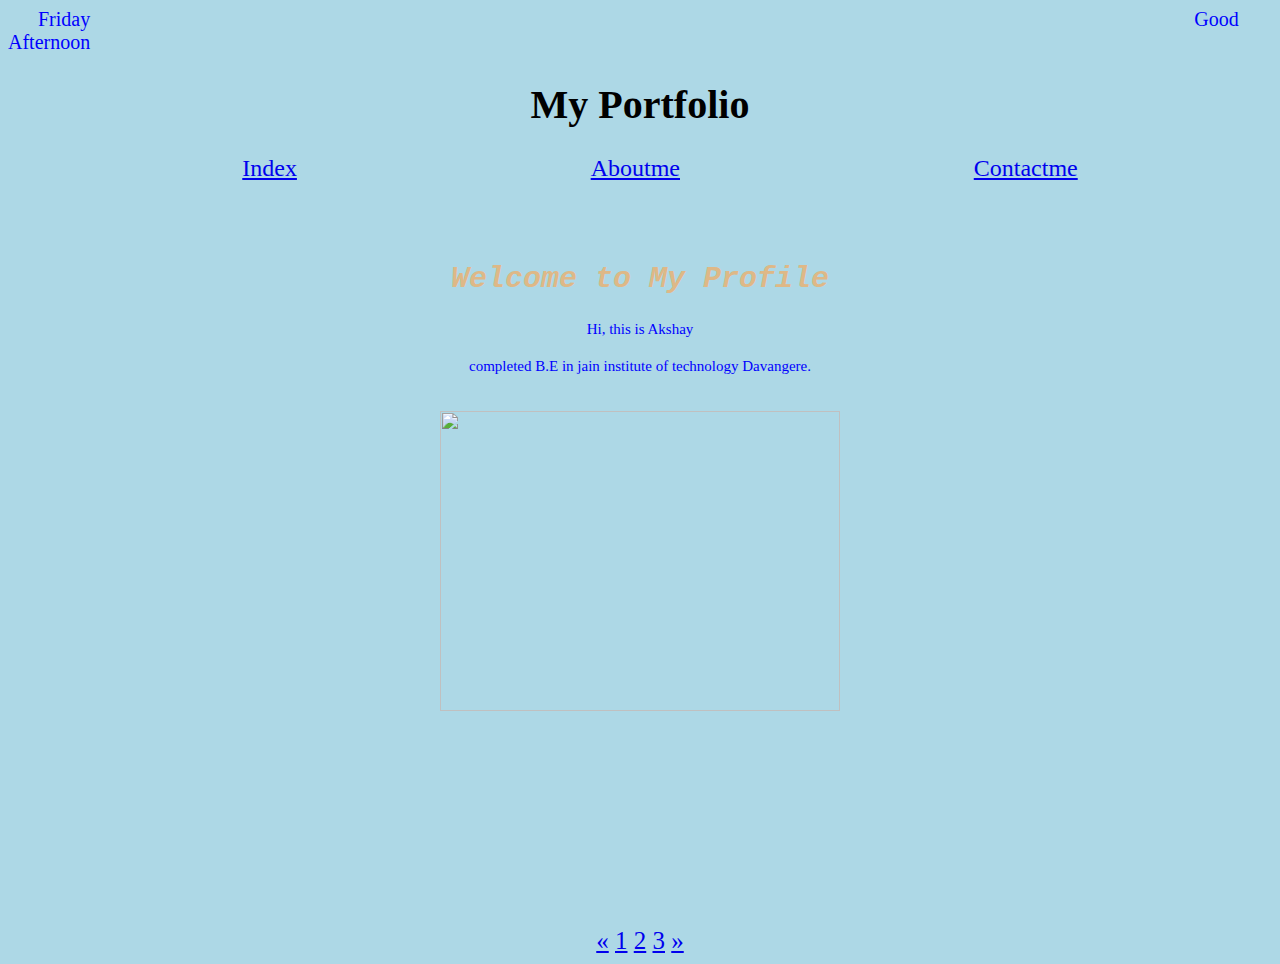
==== index.html @ ad9627d7 "Changed CSS path from absolute to relative" ====
<DOCTYPE html>
<html>
<head>
<link rel="stylesheet" href="css\style.css"> 
</head>
<p id="demo1"></p>
<p id="demo"></p>
<p id="demo2"></p>
<script>
var greeting;
var time=new Date().getHours();
if(time<12)
{
greeting="Good Morning";
}
else if(time<16)
{
greeting="Good Afternoon";
}
else
{
greeting="Good Evening";
}
document.getElementById("demo").innerHTML=greeting;
var day;
switch(new Date().getDay()){
case 0:
day="Sunday";
break;
case 1:
day="Monday";
break;
case 2:
day="Tuesday";
break;
case 3:
day="Wednesday";
break;
case 4:
day="Thrusday";
break;
case 5:
day="Friday";
break;
case 6:
day="Saturday";
}
document.getElementById("demo1").innerHTML=day;
</script>
<h1><center>My Portfolio</center></h1>
<ul>
<div class="navi">
<li class="q"><a href="index.html">Index</a></li>
<li class="q"><a href="aboutme.html">Aboutme</a></li>
<li class="q"><a href="contactme.html">Contactme</a></li>


</ul><br><br></div>

<h2> Welcome to My Profile</h2>
<p><div>Hi, this is Akshay</div></p>
</p><div>completed B.E in jain institute of technology Davangere.</div><br><br>
<center><img src="C:\Users\Lenovo User\Desktop\portfolio\images\pix.jpg"  width="400px" height="300px"></center>
<br><br><br><br><br><br><br><br><br><br><br><br>
<div class="page">
<a href="#">&laquo;</a>
<a href="index.html">1</a>
<a href="aboutme.html">2</a>
<a href="contactMe.html">3</a>
<a href="#">&raquo;</a>
</body>
</html>
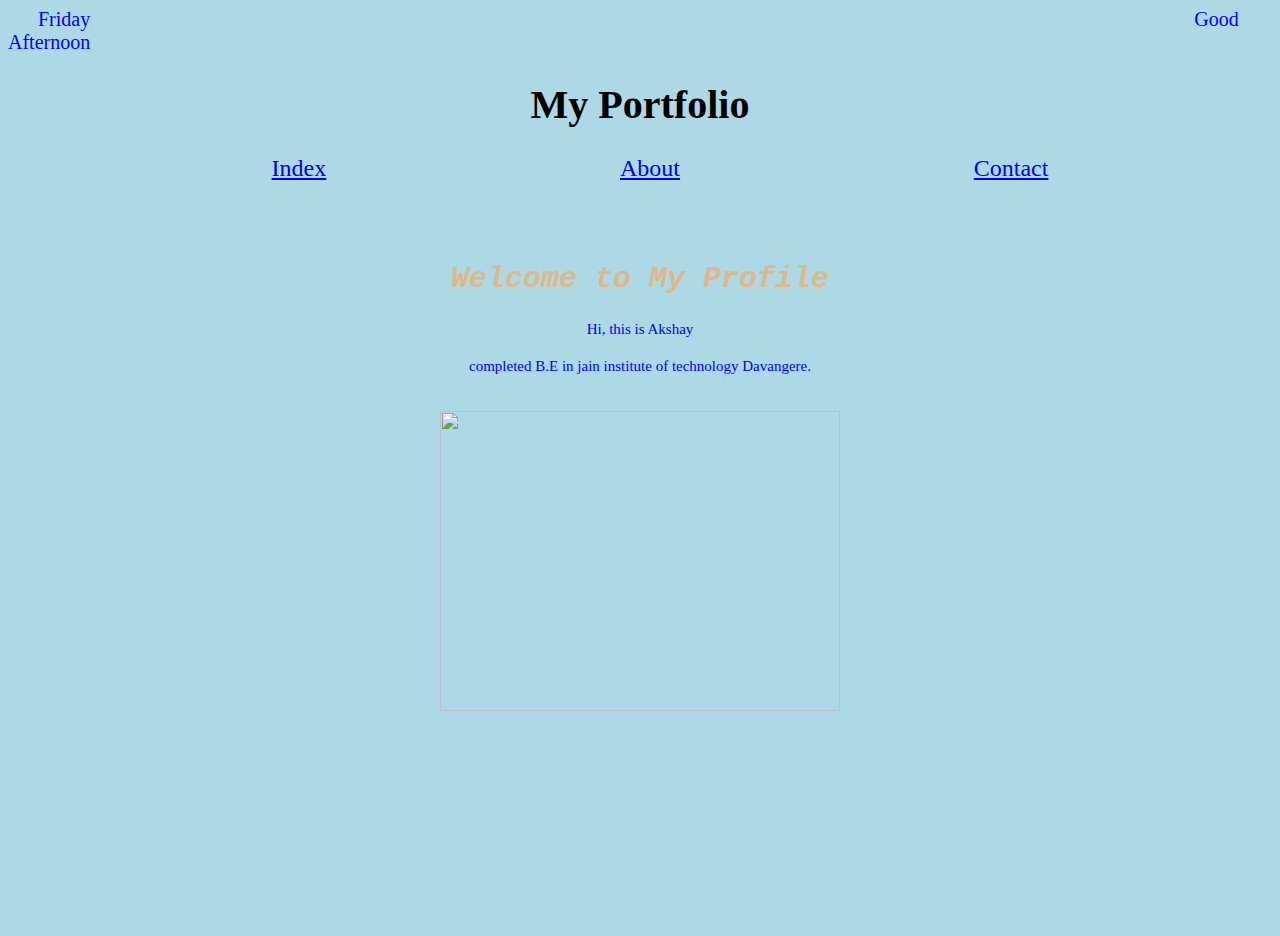
==== commit e9dceaf3: "Changed Navigation Link" ====
--- a/index.html
+++ b/index.html
@@ -51,8 +51,8 @@
 <ul>
 <div class="navi">
 <li class="q"><a href="index.html">Index</a></li>
-<li class="q"><a href="aboutme.html">Aboutme</a></li>
-<li class="q"><a href="contactme.html">Contactme</a></li>
+<li class="q"><a href="about.html">About</a></li>
+<li class="q"><a href="contact.html">Contact</a></li>
 
 
 </ul><br><br></div>
@@ -60,13 +60,8 @@
 <h2> Welcome to My Profile</h2>
 <p><div>Hi, this is Akshay</div></p>
 </p><div>completed B.E in jain institute of technology Davangere.</div><br><br>
-<center><img src="C:\Users\Lenovo User\Desktop\portfolio\images\pix.jpg"  width="400px" height="300px"></center>
+<center><img src="images\pix.jpg"  width="400px" height="300px"></center>
 <br><br><br><br><br><br><br><br><br><br><br><br>
 <div class="page">
-<a href="#">&laquo;</a>
-<a href="index.html">1</a>
-<a href="aboutme.html">2</a>
-<a href="contactMe.html">3</a>
-<a href="#">&raquo;</a>
 </body>
 </html>